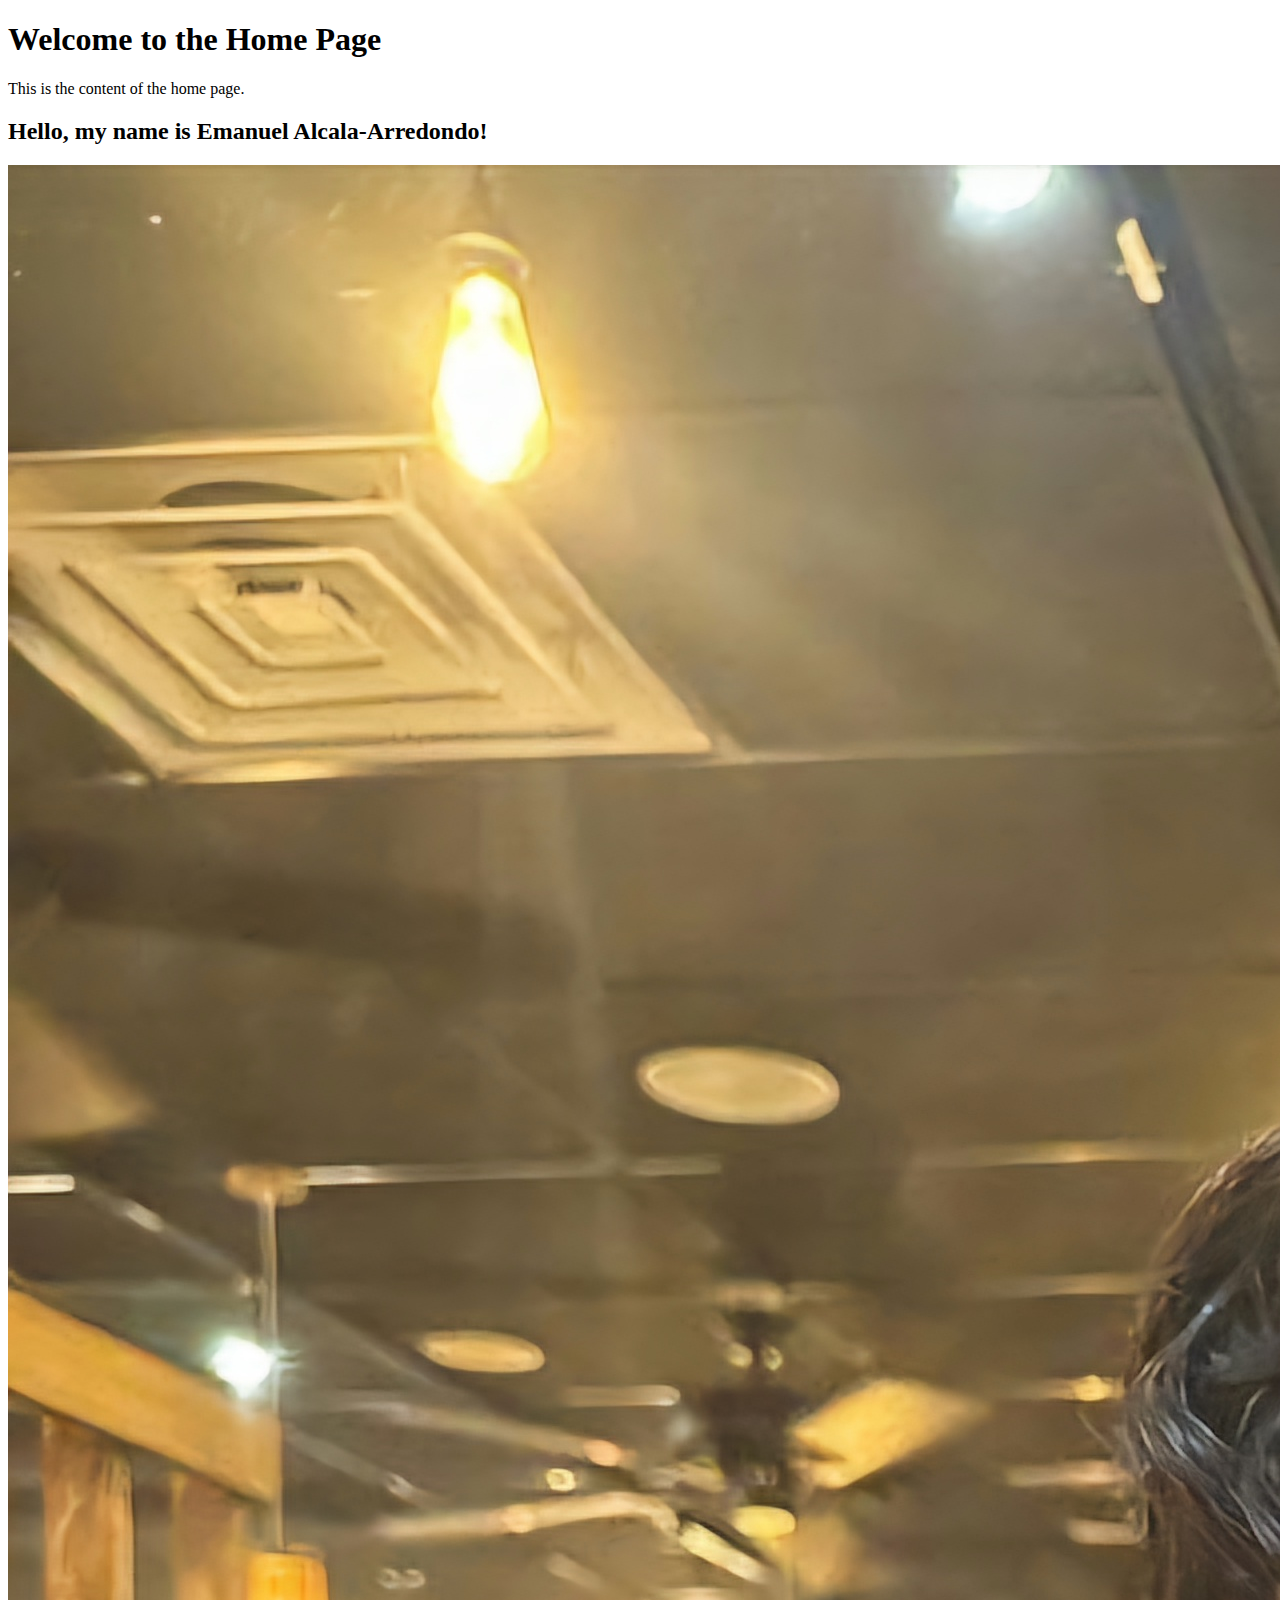
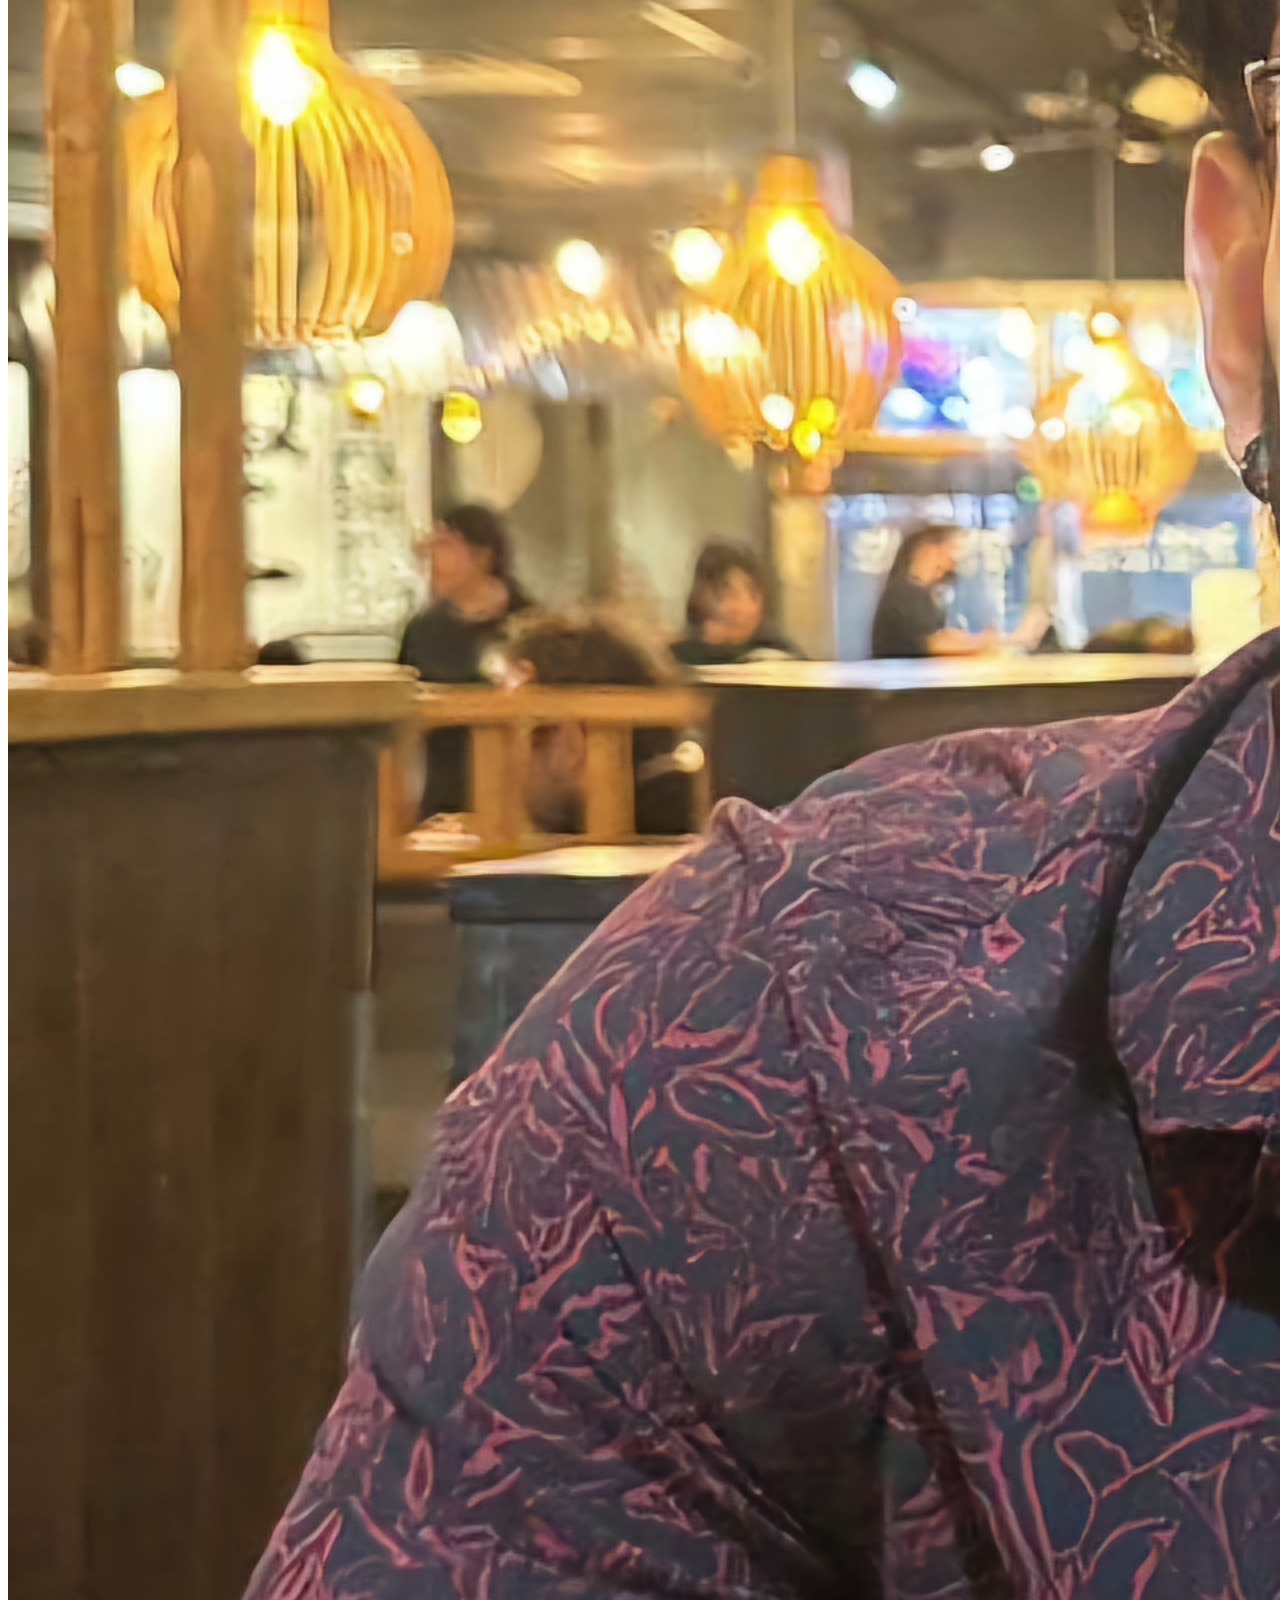
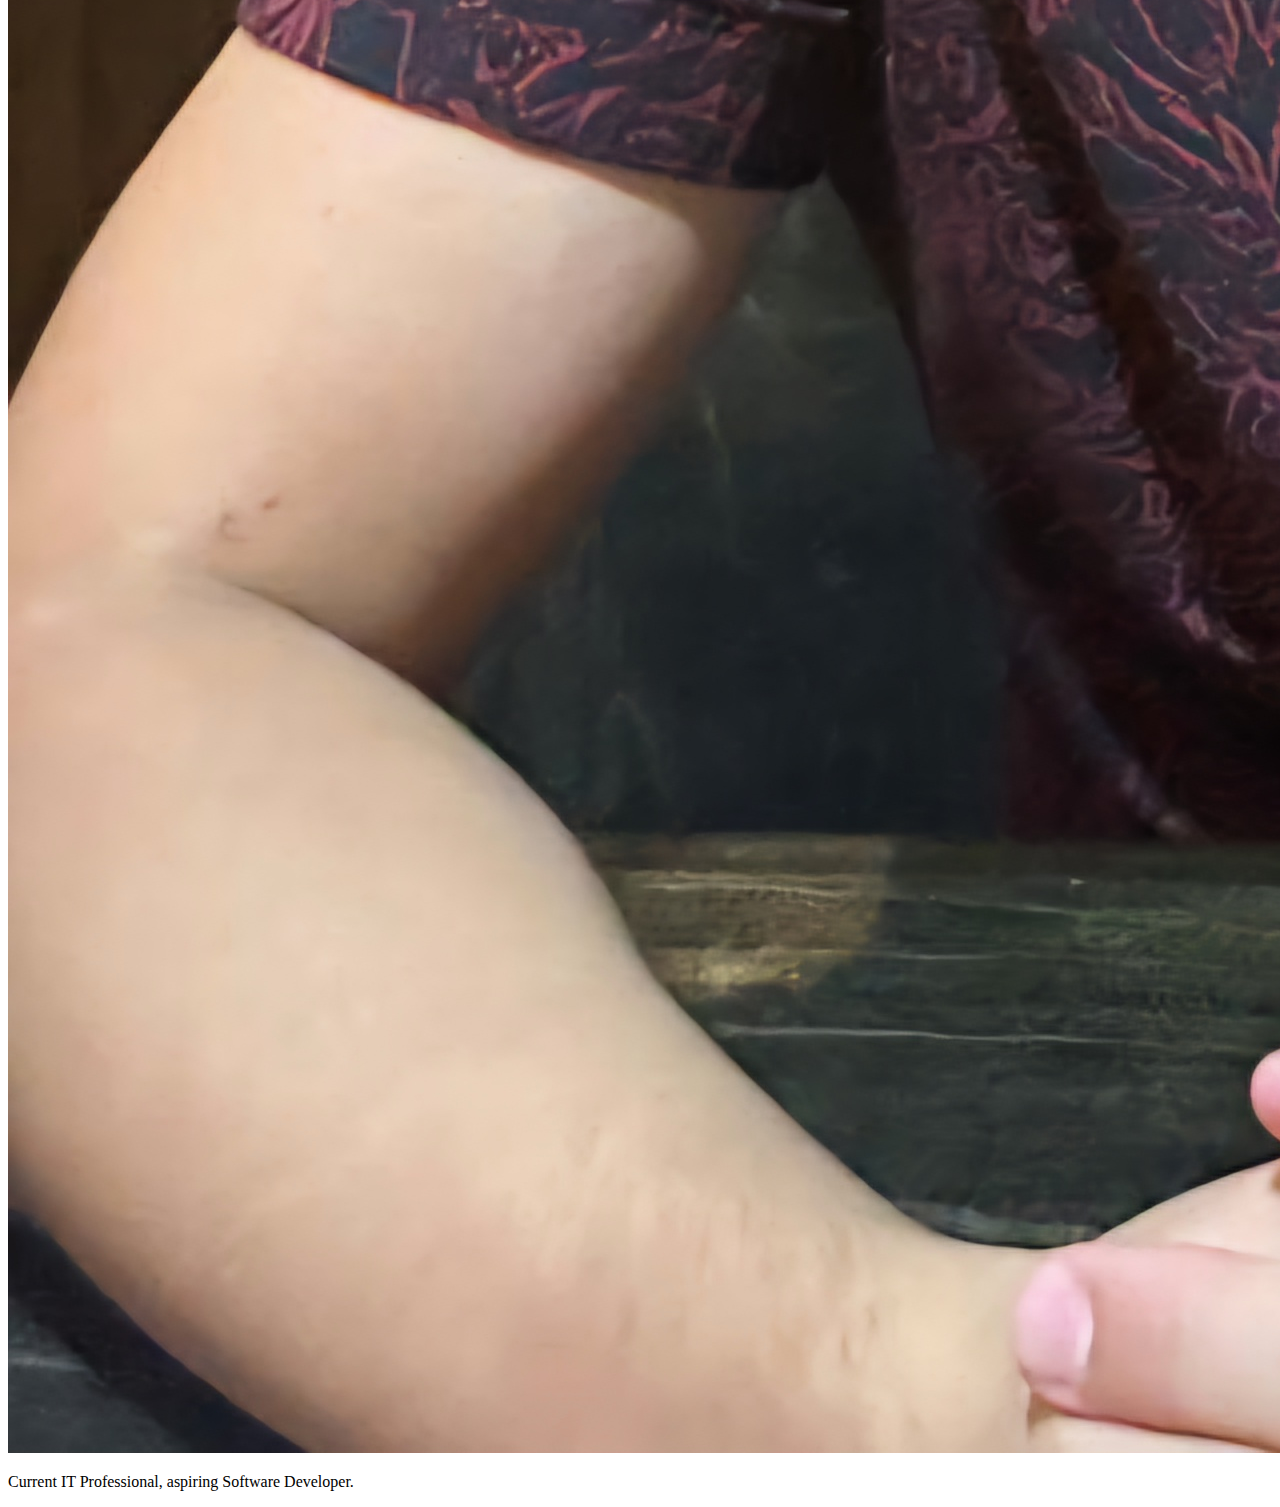
==== PortfolioApplication/src/main/resources/templates/index.html @ f90bb058 "Initial project setup with Thymeleaf implementation. Using LayoutDialect for easier template inherit" ====
<!DOCTYPE html>
<html lang="en" xmlns:layout="http://www.ultraq.net.nz/thymeleaf/layout"
    layout:decorate="~{base.html}">
<head>
    <meta charset="UTF-8">
    <title>Home</title>
</head>
<body>
<section layout:fragment="content">
    <!-- Content specific to home page -->
    <h1>Welcome to the Home Page</h1>
        <p>This is the content of the home page.</p>
        <h2>
            Hello, my name is Emanuel Alcala-Arredondo!
        </h2>
        <img src="images/professional-pic.jpg" alt="Professional Picture">
        <p>Current IT Professional, aspiring Software Developer.</p>
</section>
</body>
</html>
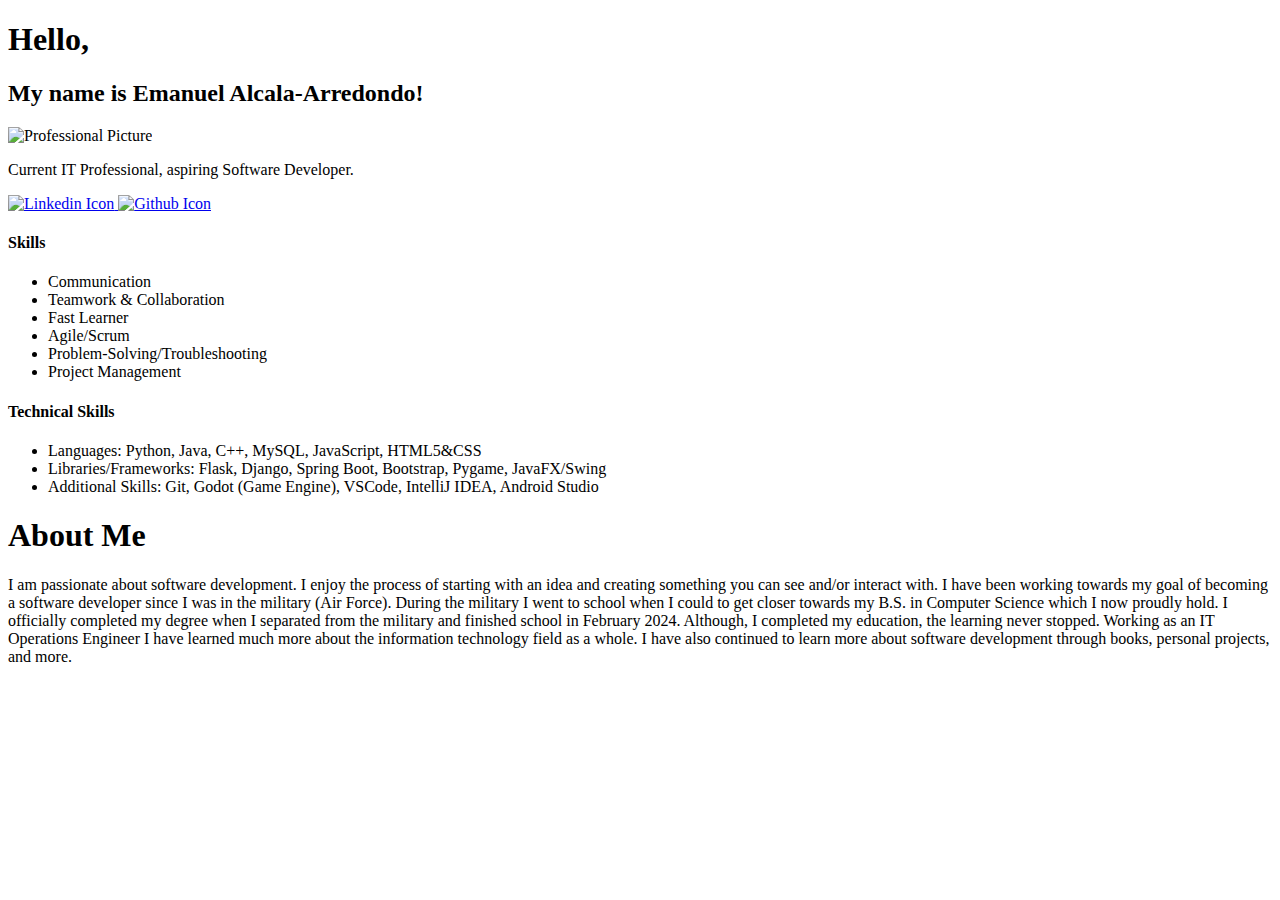
==== commit e804d149: "Working Portfolio website." ====
--- a/PortfolioApplication/src/main/resources/templates/index.html
+++ b/PortfolioApplication/src/main/resources/templates/index.html
@@ -8,13 +8,59 @@
 <body>
 <section layout:fragment="content">
     <!-- Content specific to home page -->
-    <h1>Welcome to the Home Page</h1>
-        <p>This is the content of the home page.</p>
-        <h2>
-            Hello, my name is Emanuel Alcala-Arredondo!
-        </h2>
-        <img src="images/professional-pic.jpg" alt="Professional Picture">
-        <p>Current IT Professional, aspiring Software Developer.</p>
+    <div class="center-container">
+        <div class="center-content mt-md">
+            <h1>
+                Hello,
+            </h1>
+            <h2>My name is <span class="color-primary">Emanuel Alcala-Arredondo!</span></h2>
+            <img class="portfolio-pic" src="/images/profesional-pic_scaled.jpg" alt="Professional Picture">
+            <p>Current IT Professional, aspiring Software Developer.</p>
+            <a href="https://www.linkedin.com/in/emanuel-alcala-arredondo/" target="_blank">
+                <img src="/images/linkedin.svg" class="icon-l" alt="Linkedin Icon">
+            </a>
+            <a href="https://github.com/Nuell-A" target="_blank">
+                <img src="/images/github-w.svg" class="icon" alt="Github Icon">
+            </a>
+        </div>
+        <div class="about-me-skills mt-xl ml-md mr-md">
+            <div class="card">
+                <h4 class="text-primary ml-md">Skills</h4>
+                <ul>
+                    <li>Communication</li>
+                    <li>Teamwork & Collaboration</li>
+                    <li>Fast Learner</li>
+                    <li>Agile/Scrum</li>
+                    <li>Problem-Solving/Troubleshooting</li>
+                    <li>Project Management</li>
+                </ul>
+            </div>
+            <div class="card mt-sm">
+                <h4 class="text-primary ml-md">Technical Skills</h4>
+                <ul>
+                    <li>Languages: Python, Java, C++, MySQL, JavaScript, HTML5&CSS</li>
+                    <li>Libraries/Frameworks: Flask, Django, Spring Boot, Bootstrap, Pygame, JavaFX/Swing</li>
+                    <li>Additional Skills: Git, Godot (Game Engine), VSCode, IntelliJ IDEA, Android Studio</li>
+                </ul>
+            </div>
+        </div>
+    </div>
+    <div class="flex-container mt-md">
+        <div class="about-me">
+            <h1 class="text-primary p-md">About Me</h1>
+            <p class="p-md">
+                I am passionate about software development. I enjoy the process of starting with an idea
+                and creating something you can see and/or interact with. I have been working towards my goal of
+                becoming a software developer since I was in the military (Air Force). During the military
+                I went to school when I could to get closer towards my B.S. in Computer Science which I now
+                proudly hold. I officially completed my degree when I separated from the military and finished
+                school in February 2024. Although, I completed my education, the learning never stopped. Working as an IT
+                Operations Engineer I have learned much more about the information technology field as a whole.
+                I have also continued to learn more about software development through books, personal projects, and more.
+            </p>
+        </div>
+
+    </div>
 </section>
 </body>
 </html>
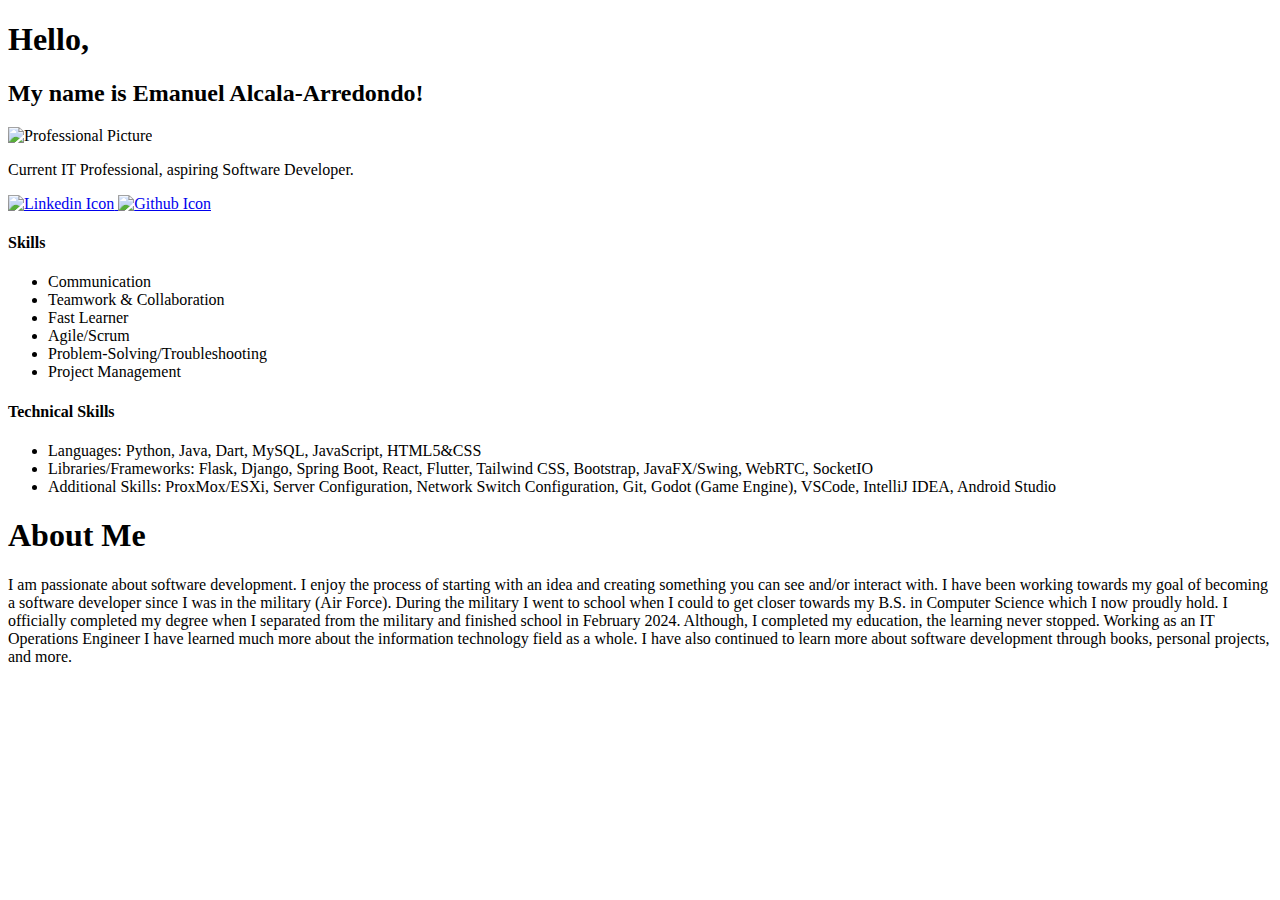
==== commit 3725cb9e: "Added recently learned tech" ====
--- a/PortfolioApplication/src/main/resources/templates/index.html
+++ b/PortfolioApplication/src/main/resources/templates/index.html
@@ -8,7 +8,7 @@
 <body>
 <section layout:fragment="content">
     <!-- Content specific to home page -->
-    <div class="center-container">
+    <div class="center-container mt-lg">
         <div class="center-content mt-md">
             <h1>
                 Hello,
@@ -38,9 +38,9 @@
             <div class="card mt-sm">
                 <h4 class="text-primary ml-md">Technical Skills</h4>
                 <ul>
-                    <li>Languages: Python, Java, C++, MySQL, JavaScript, HTML5&CSS</li>
-                    <li>Libraries/Frameworks: Flask, Django, Spring Boot, Bootstrap, Pygame, JavaFX/Swing</li>
-                    <li>Additional Skills: Git, Godot (Game Engine), VSCode, IntelliJ IDEA, Android Studio</li>
+                    <li>Languages: Python, Java, Dart, MySQL, JavaScript, HTML5&CSS</li>
+                    <li>Libraries/Frameworks: Flask, Django, Spring Boot, React, Flutter, Tailwind CSS, Bootstrap, JavaFX/Swing, WebRTC, SocketIO</li>
+                    <li>Additional Skills: ProxMox/ESXi, Server Configuration, Network Switch Configuration, Git, Godot (Game Engine), VSCode, IntelliJ IDEA, Android Studio</li>
                 </ul>
             </div>
         </div>
